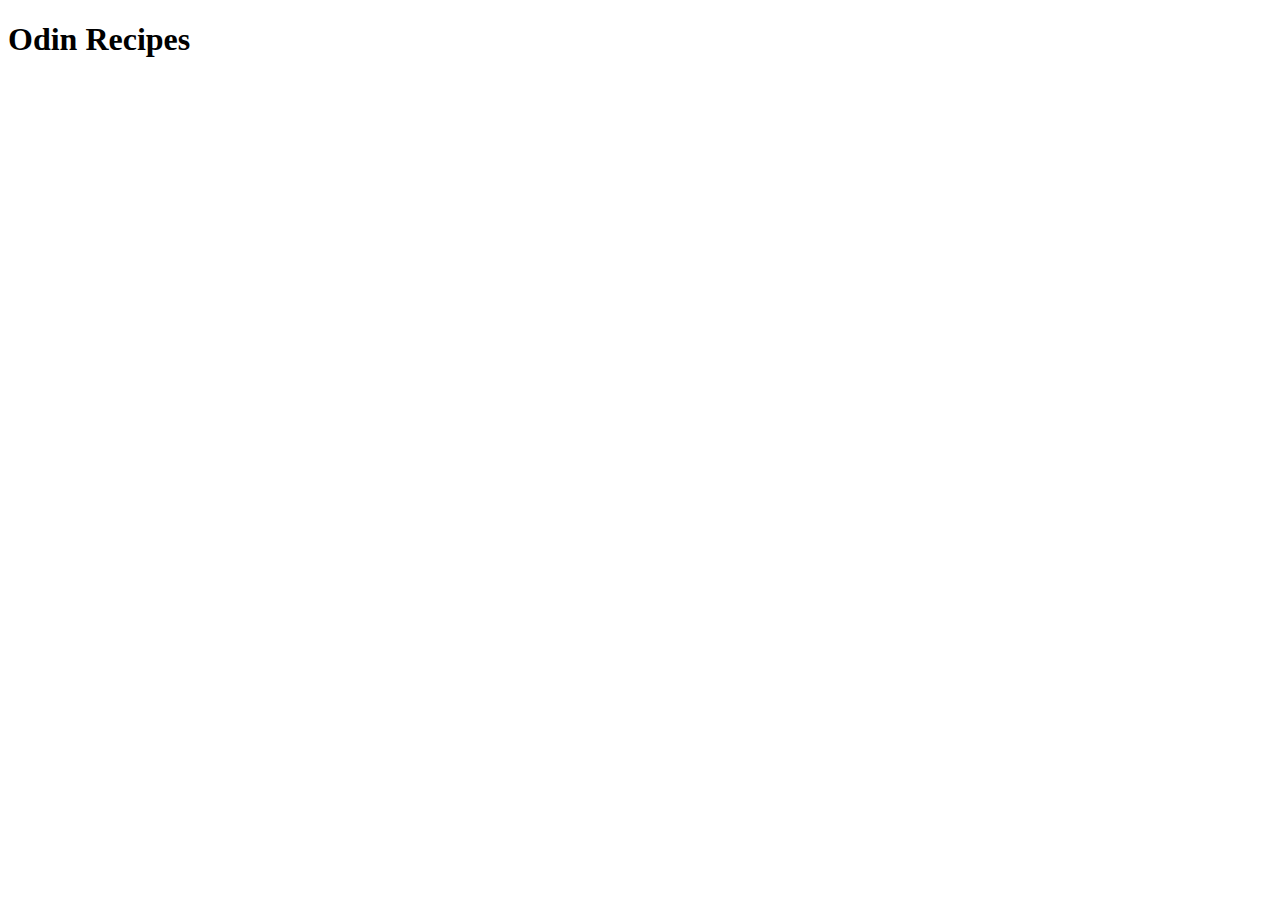
==== index.html @ 0a87bbab "Change title and add heading" ====
<!DOCTYPE html>
<html lang="en">
<head>
    <meta charset="UTF-8">
    <meta http-equiv="X-UA-Compatible" content="IE=edge">
    <meta name="viewport" content="width=device-width, initial-scale=1.0">
    <title>Recipes</title>
</head>
<body>
    <h1>Odin Recipes</h1>
</body>
</html>
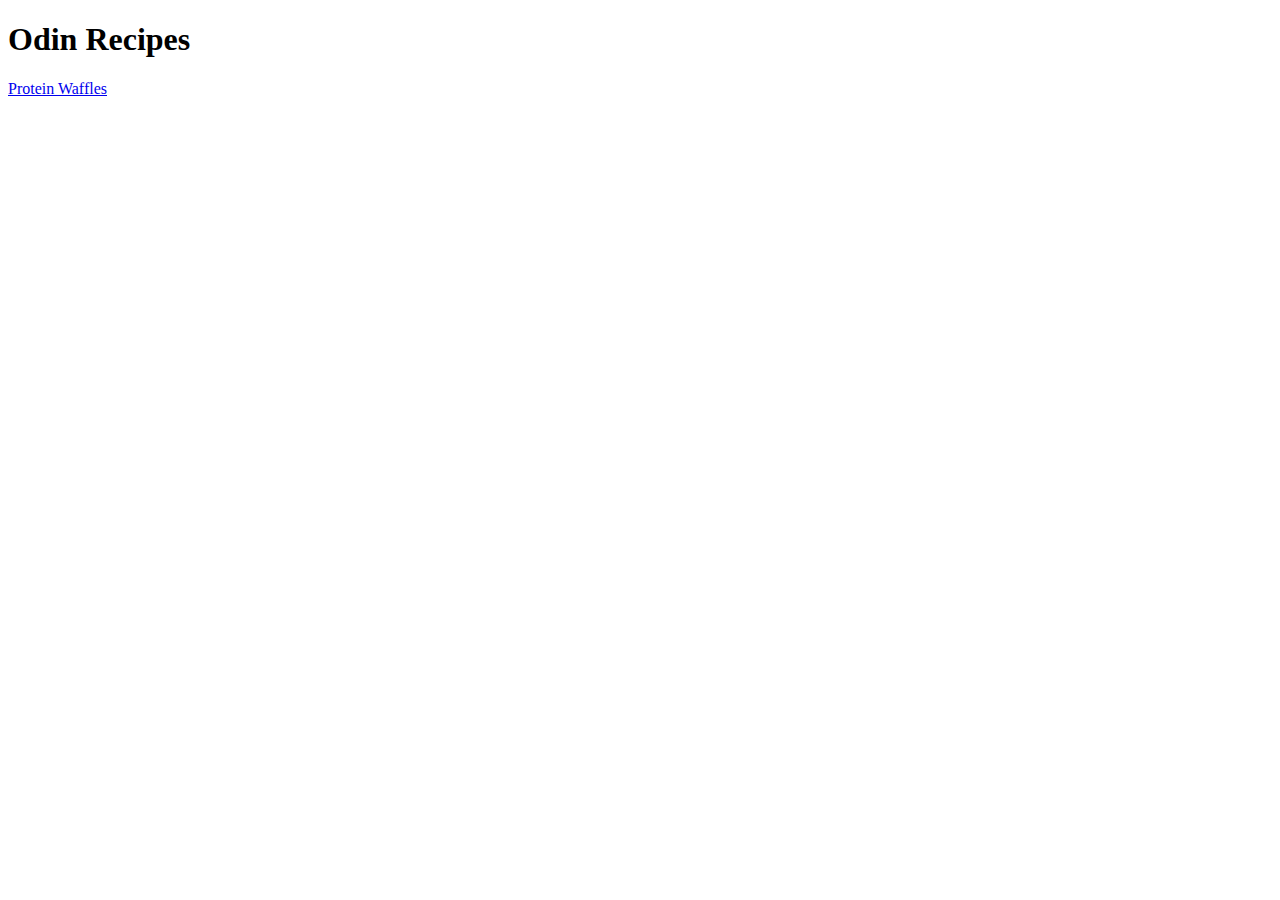
==== commit ece9352e: "Add link in index to first recipe" ====
--- a/index.html
+++ b/index.html
@@ -8,5 +8,6 @@
 </head>
 <body>
     <h1>Odin Recipes</h1>
+    <a href="./recipes/protein_waffles.html">Protein Waffles</a>
 </body>
 </html>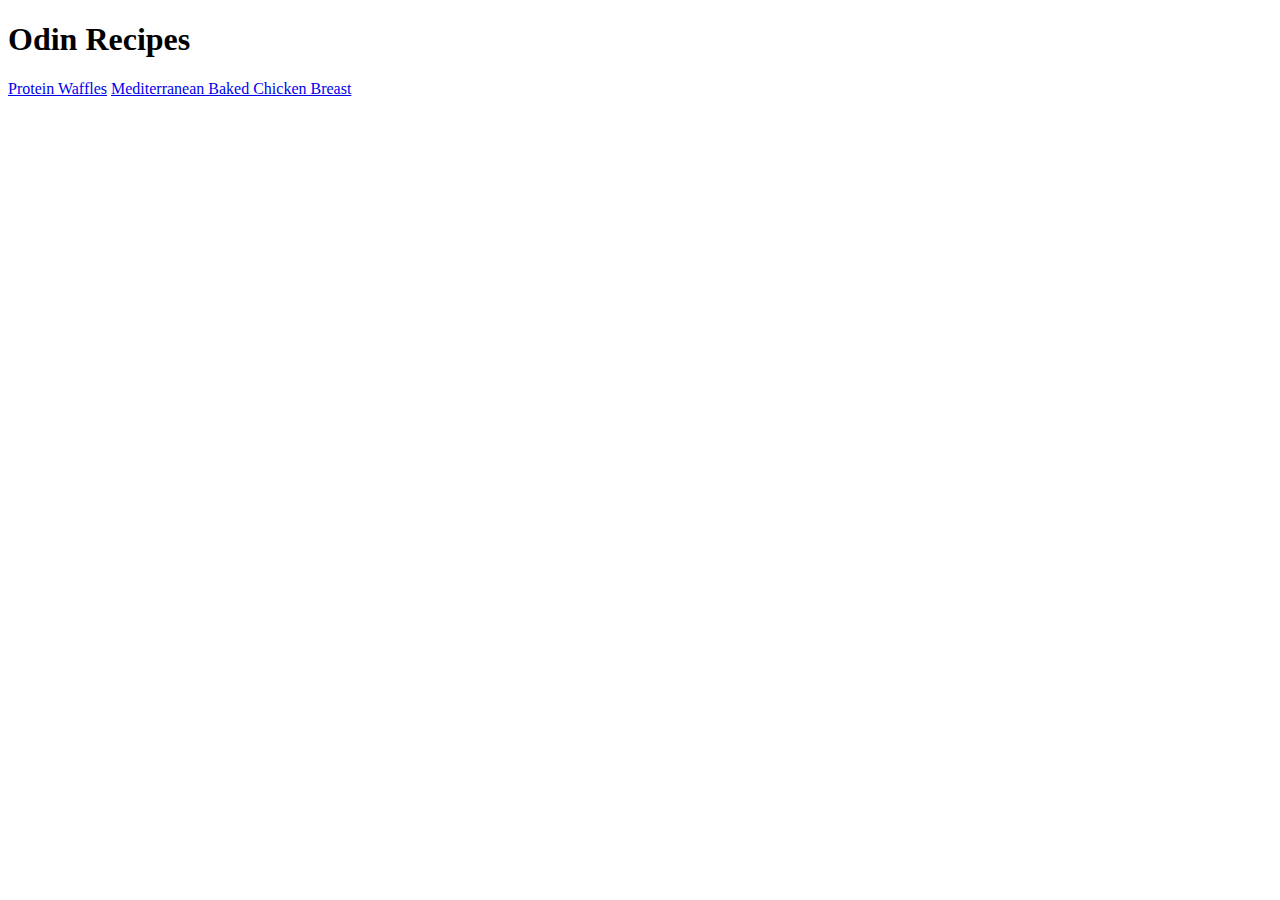
==== commit a61c1830: "Add link to chicken breast recipe in index" ====
--- a/index.html
+++ b/index.html
@@ -9,5 +9,6 @@
 <body>
     <h1>Odin Recipes</h1>
     <a href="./recipes/protein_waffles.html">Protein Waffles</a>
+    <a href="./recipes/mediterranean_baked_chicken_breast.html">Mediterranean Baked Chicken Breast</a>
 </body>
 </html>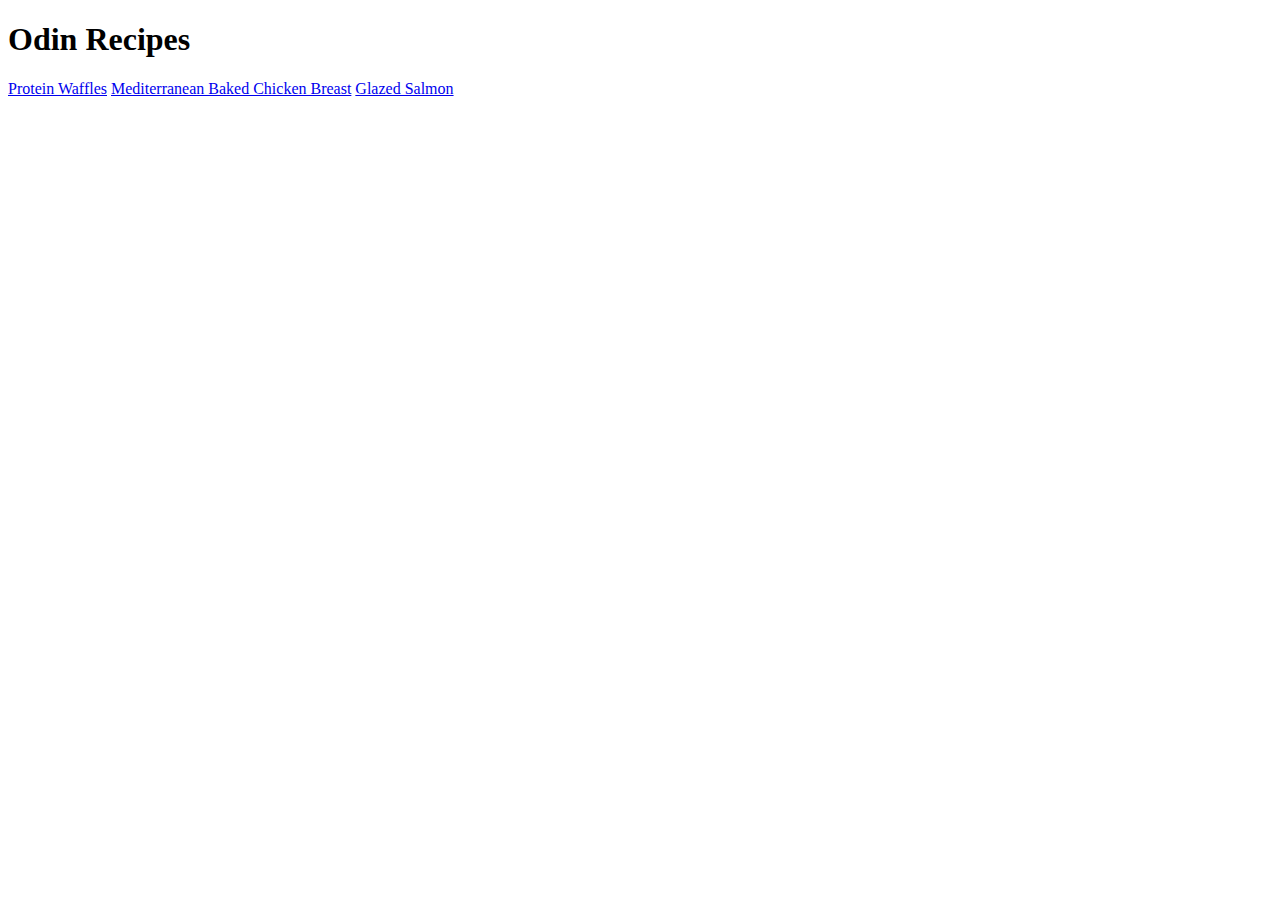
==== commit 1602afe1: "Add link for glazed_salmon.html in index.html" ====
--- a/index.html
+++ b/index.html
@@ -10,5 +10,6 @@
     <h1>Odin Recipes</h1>
     <a href="./recipes/protein_waffles.html">Protein Waffles</a>
     <a href="./recipes/mediterranean_baked_chicken_breast.html">Mediterranean Baked Chicken Breast</a>
+    <a href="./recipes/glazed_salmon.html">Glazed Salmon</a>
 </body>
 </html>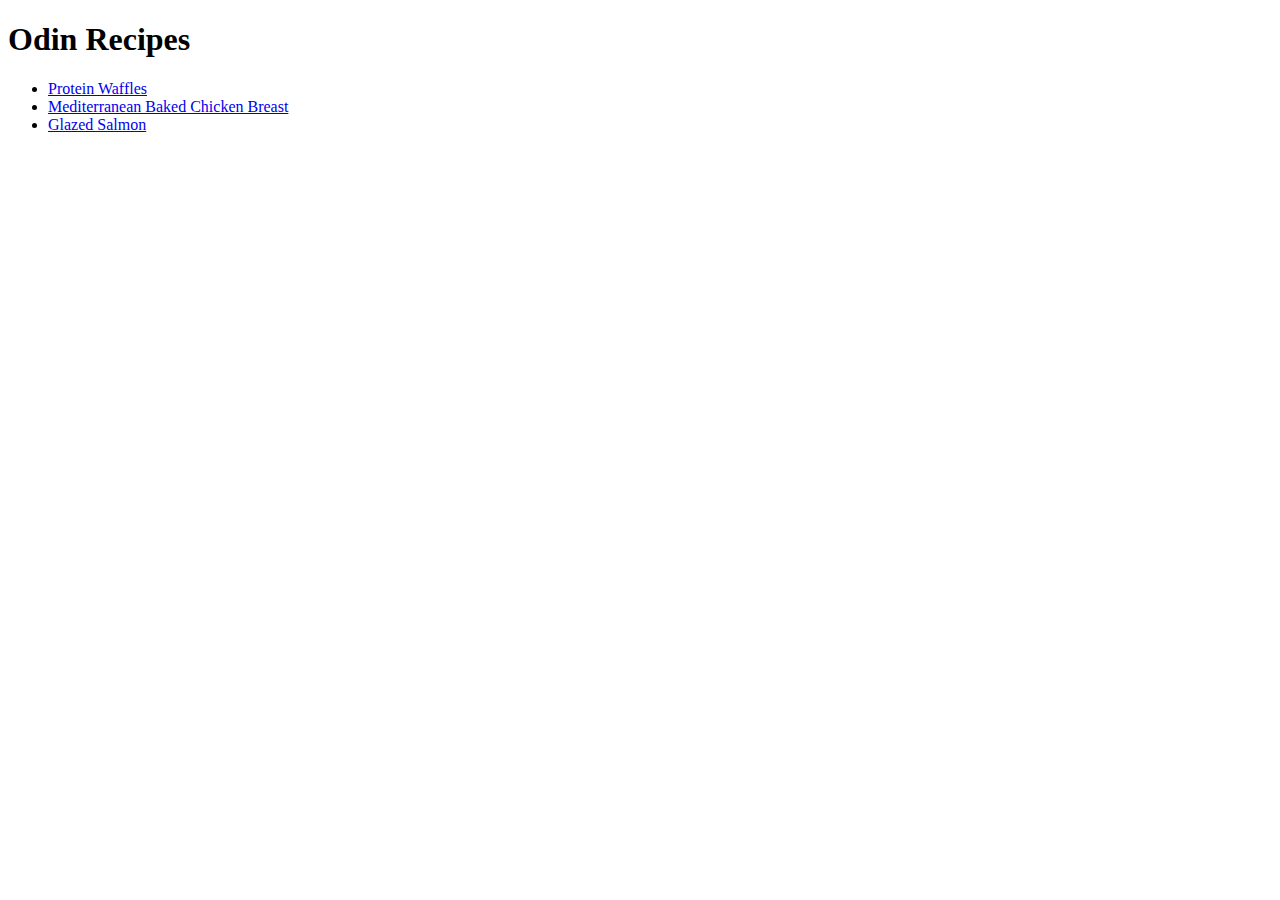
==== commit 766e9c8e: "Made links into an unordered list in index.html" ====
--- a/index.html
+++ b/index.html
@@ -8,8 +8,10 @@
 </head>
 <body>
     <h1>Odin Recipes</h1>
-    <a href="./recipes/protein_waffles.html">Protein Waffles</a>
-    <a href="./recipes/mediterranean_baked_chicken_breast.html">Mediterranean Baked Chicken Breast</a>
-    <a href="./recipes/glazed_salmon.html">Glazed Salmon</a>
+    <ul>
+        <li><a href="./recipes/protein_waffles.html">Protein Waffles</a></li>
+        <li><a href="./recipes/mediterranean_baked_chicken_breast.html">Mediterranean Baked Chicken Breast</a></li>
+        <li><a href="./recipes/glazed_salmon.html">Glazed Salmon</a></li>
+    </ul>
 </body>
 </html>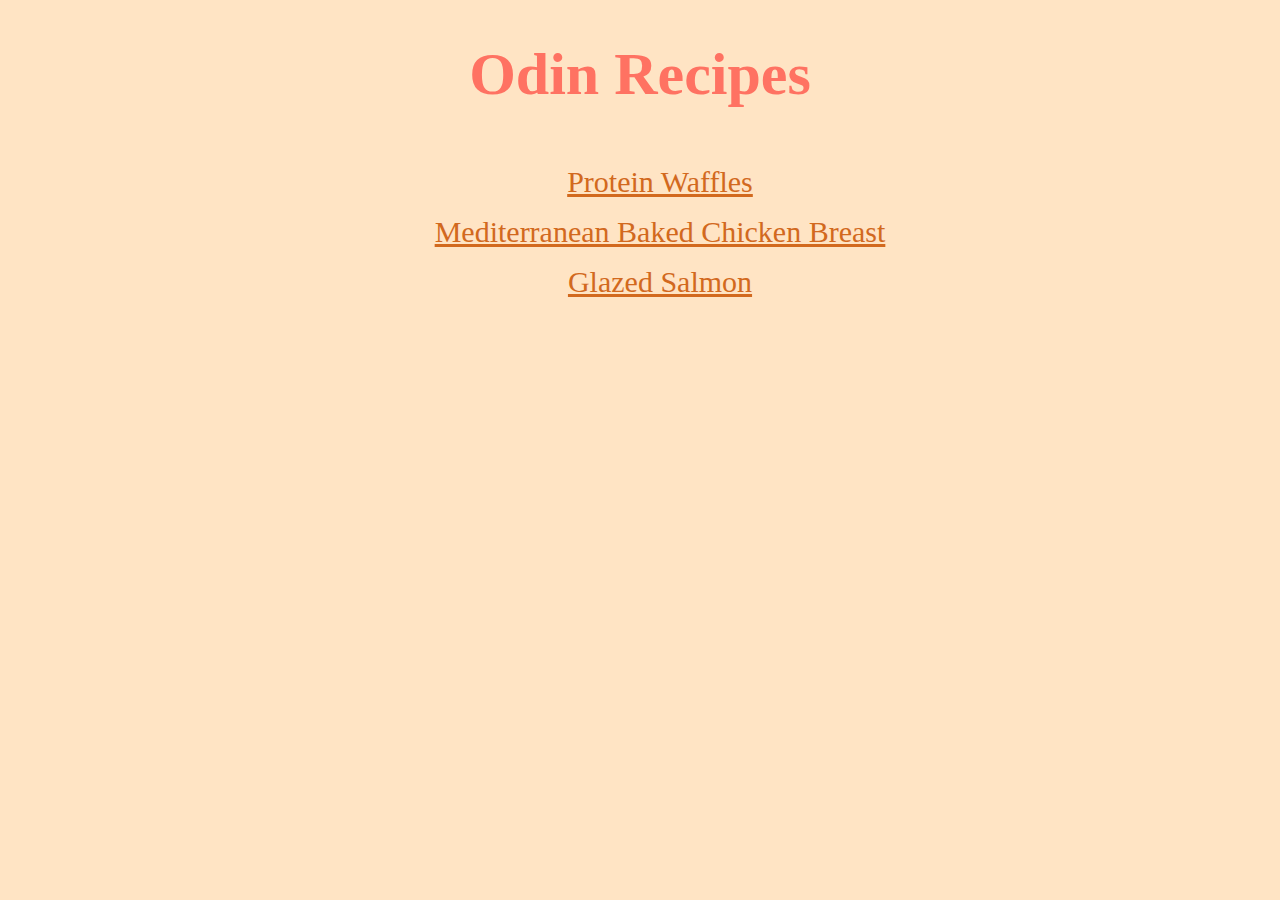
==== commit c708132e: "Add class to unordered list" ====
--- a/index.html
+++ b/index.html
@@ -5,10 +5,11 @@
     <meta http-equiv="X-UA-Compatible" content="IE=edge">
     <meta name="viewport" content="width=device-width, initial-scale=1.0">
     <title>Recipes</title>
+    <link rel="stylesheet" href="style.css">
 </head>
 <body>
     <h1>Odin Recipes</h1>
-    <ul>
+    <ul class="recipes">
         <li><a href="./recipes/protein_waffles.html">Protein Waffles</a></li>
         <li><a href="./recipes/mediterranean_baked_chicken_breast.html">Mediterranean Baked Chicken Breast</a></li>
         <li><a href="./recipes/glazed_salmon.html">Glazed Salmon</a></li>
--- a/style.css
+++ b/style.css
@@ -0,0 +1,43 @@
+*{
+    background-color: bisque;
+    font-family: 'Times New Roman', Times, sans-serif;
+}
+
+h1, h2{
+    color: hsla(0, 100%, 50%, 0.5)
+}
+
+h1{
+    font-size: 60px;
+    text-align: center;
+}
+
+li {
+    font-size: 30px;
+    padding-top: 1rem;
+    text-align: center;
+    list-style-type: none;
+}
+
+a{
+    color:chocolate;
+}
+
+img{
+    height: auto;
+    width: 600px;
+    display: block;
+    margin-left: auto;
+    margin-right: auto;
+    width: 50%;
+}
+
+h2{
+    font-size: 30px;
+    margin-left: 1rem;
+}
+
+p{
+    font-size: 20px;
+    margin-left: 1.5rem;
+}